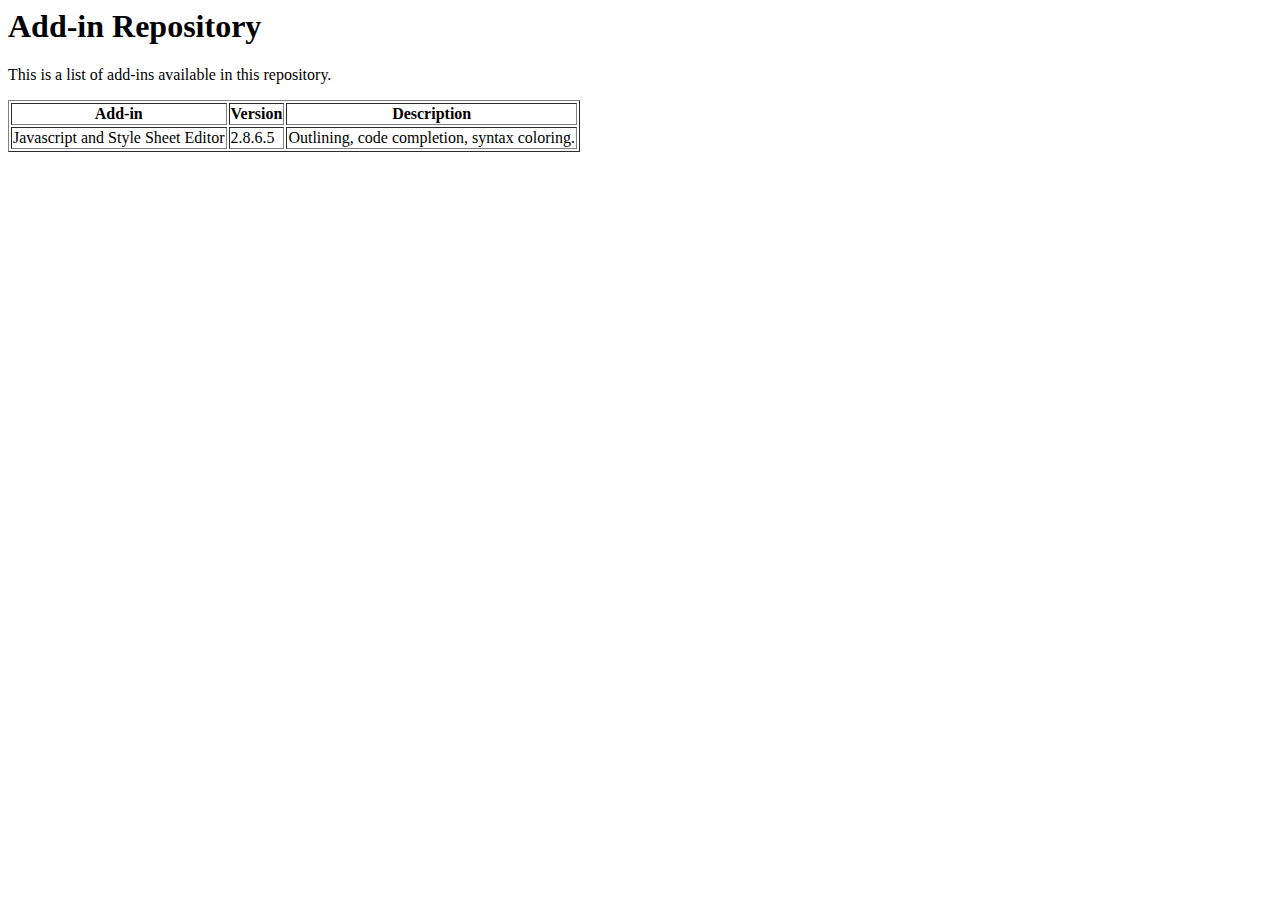
==== 2.8.6.5/index.html @ f0089078 "2.8.6.5 files" ====
<html><body>
<h1>Add-in Repository</h1>
<p>This is a list of add-ins available in this repository.</p>
<table border=1><thead><tr><th>Add-in</th><th>Version</th><th>Description</th></tr></thead>
<tr><td>Javascript and Style Sheet Editor</td><td>2.8.6.5</td><td>Outlining, code completion, syntax coloring.</td></tr>
</table>
</body></html>
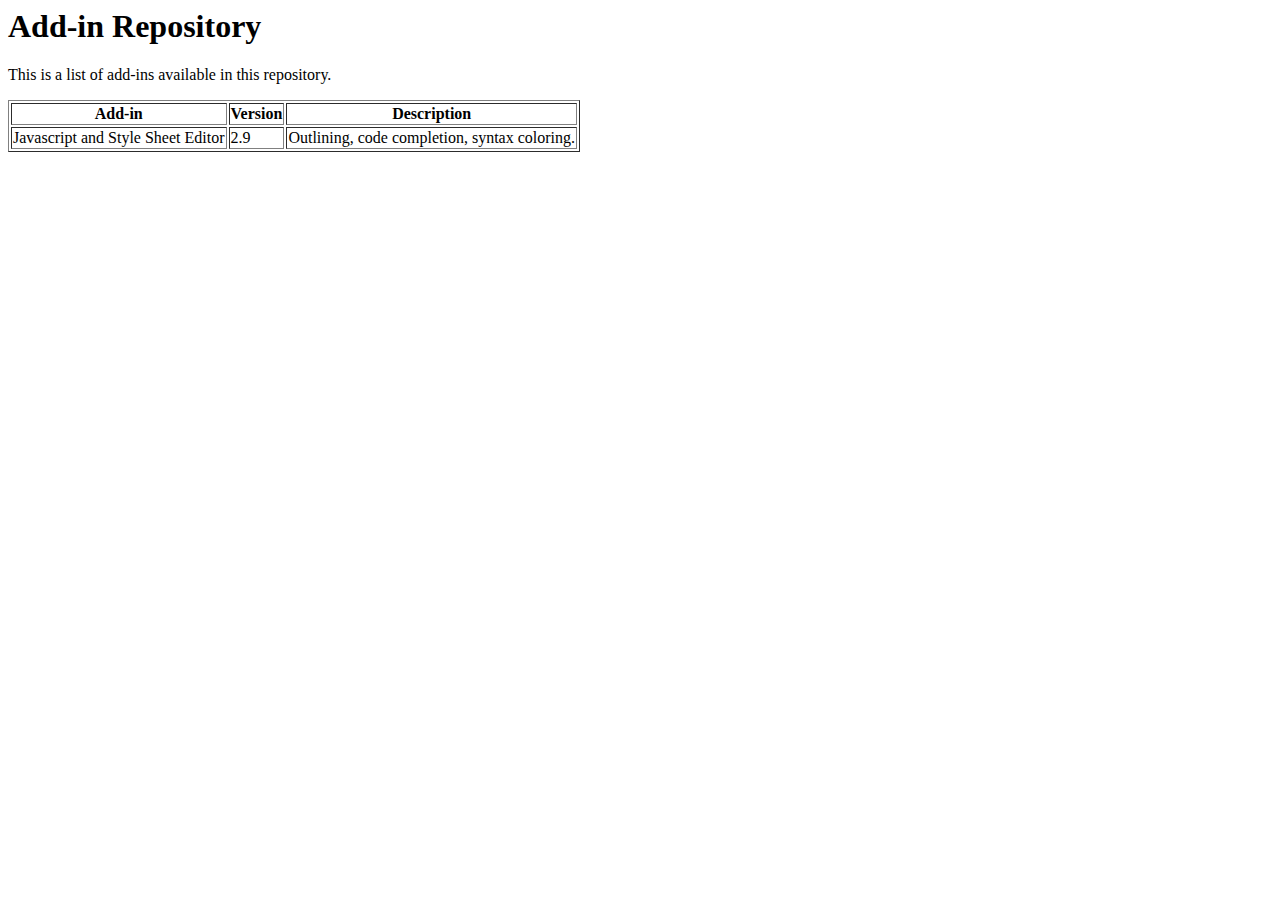
==== commit e7a04b7b: "publishing new version" ====
--- a/2.8.6.5/index.html
+++ b/2.8.6.5/index.html
@@ -2,6 +2,6 @@
 <h1>Add-in Repository</h1>
 <p>This is a list of add-ins available in this repository.</p>
 <table border=1><thead><tr><th>Add-in</th><th>Version</th><th>Description</th></tr></thead>
-<tr><td>Javascript and Style Sheet Editor</td><td>2.8.6.5</td><td>Outlining, code completion, syntax coloring.</td></tr>
+<tr><td>Javascript and Style Sheet Editor</td><td>2.9</td><td>Outlining, code completion, syntax coloring.</td></tr>
 </table>
 </body></html>
